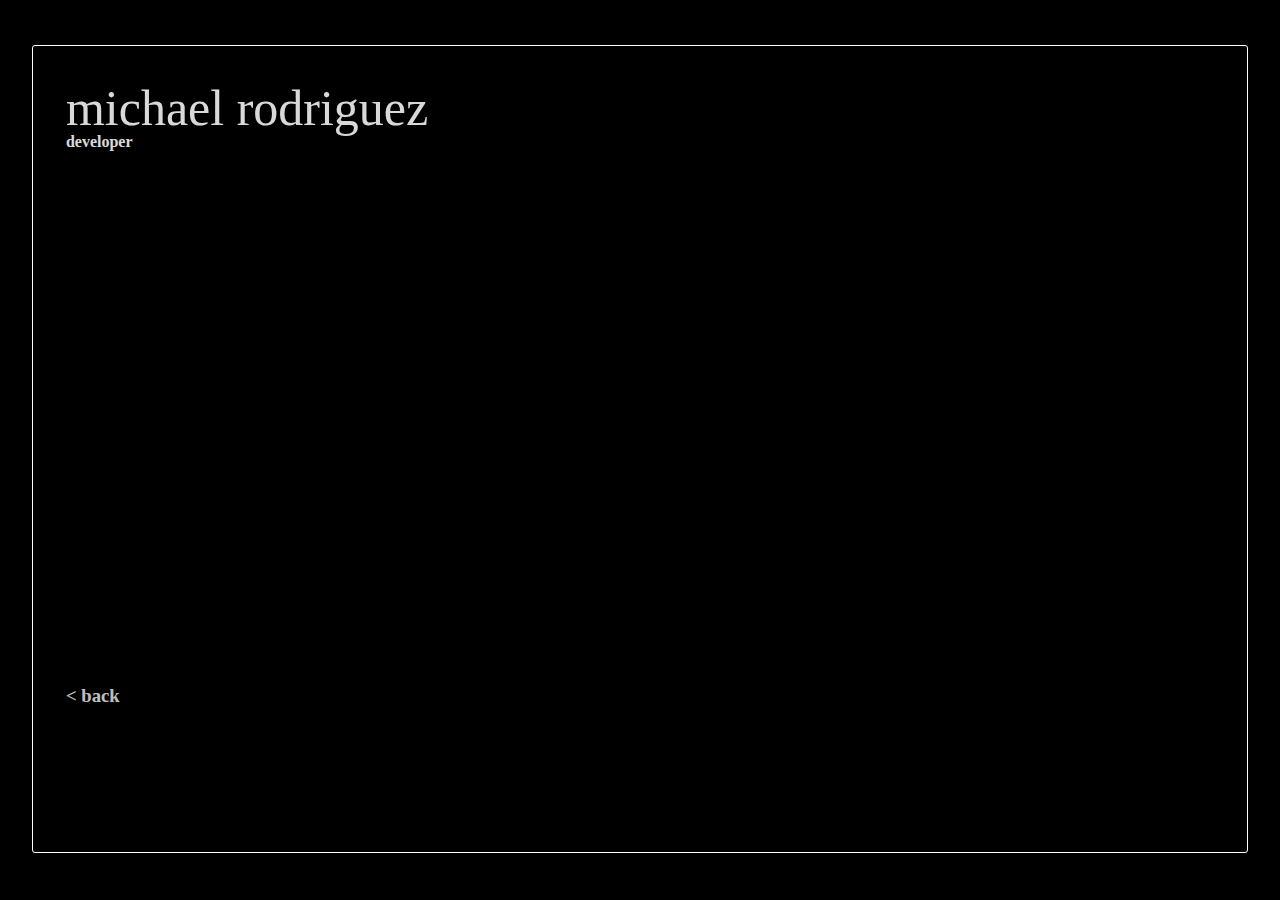
==== about-me.html @ 118d3fd3 "first commit" ====
<!DOCTYPE html>
<html lang="en">
<head>
    <meta charset="UTF-8">
    <meta name="viewport" content="width=device-width, initial-scale=1.0">
    <title>about me</title>
    <link rel="icon" type="image/png" href="https://cdn-icons-png.flaticon.com/512/13/13706.png">
    <link href = 'style.css' rel='stylesheet'>
</head>
<body>
    <div class="container"> 
        <div>
            <div>
                <h1 class = 'page-title'>michael rodriguez</h1>
                <h4 class = 'desc'>developer</h4>
            </div>
        </div>
        <div class = "tabs">
            <h3 id="back"><a href=home.html> < back</a></h3>
        </div>
    </div>
</body>
</html>
---- style.css ----
body {
    background: black;
    margin: 0; 
}

.container {
    border: 1px solid white;
    border-radius: 3px;
    display: flex; 
    flex-direction: column; 
    padding: 1vh;
    margin: 5vh 2.5vw;
    height: 87.5vh; 
    position: relative;
}

.page-title,
.desc,
.tabs,
.tabs a {
    color: white;
}

.name,
.contact-form,
input,
textarea,
fieldset,
legend,
#submit,
#message {
    color: white;
    opacity: 0.9;
}

.page-title {
    opacity: 0.85;
    margin: 2%;
    font-size: 50px;
    height: 30px;
    font-weight: normal;
}

.desc {
    opacity: 0.85;
    margin: 2%;
    font-size: 15;
    font-weight: bold;
    background-color: transparent;
}

.tabs{
    opacity: 0.75;
    background-color: transparent;
    padding: 2%;
    margin-top: 52vh; 
    display: flex;
    flex-direction: column;
}

.back-contact {
    color: white;
    opacity: 0.75;
    background-color: transparent;
    padding: 2%;
}

.tabs a, .back-contact {
    text-decoration: none;
    color: white;
    margin-bottom: 2%;
}

fieldset {
    margin: 10vh;
}

#back-contact {
    height: 60vh;


}

input,
textarea {
    border: 1px solid white;
    padding: 10px;
    border-radius: 3px;
    width: 100%;
    box-sizing: border-box;
    margin: 5px 0;
    font-size: 15;
    font-weight: bold;
}

fieldset {
    margin: 7% 0;
    border-radius: 5px;
}

legend {
    font-size: 1.25em;
    padding: 0.1em 0.5em;
    min-width: auto;
    opacity: 0.7;
    margin: 0 auto;
}

#submit,
#message {
    resize: none;
}

.form {
    display: grid;
    grid-template-columns: repeat(2, 1fr);
    gap: 5px;
}

.message-group {
    grid-column: 1 / -1;
}

.input-group {
    display: flex;
    flex-direction: column;
    margin: 5px 0;
}

.input-group label {
    align-self: flex-start;
    margin-right: 10px;
    white-space: nowrap;
}

#submit {
    grid-column: 1 / -1;
    opacity: 0.75;
    background: black;
    border-radius: 3px;
    cursor: pointer;
    transition: background 0.3s ease;
}

.form {
    height: 330px;
}

#about-me:hover,
#portfolio:hover,
#contact-me:hover,
#back:hover,
#submit:hover,
#back-c:hover {
    opacity: 0.8;
}
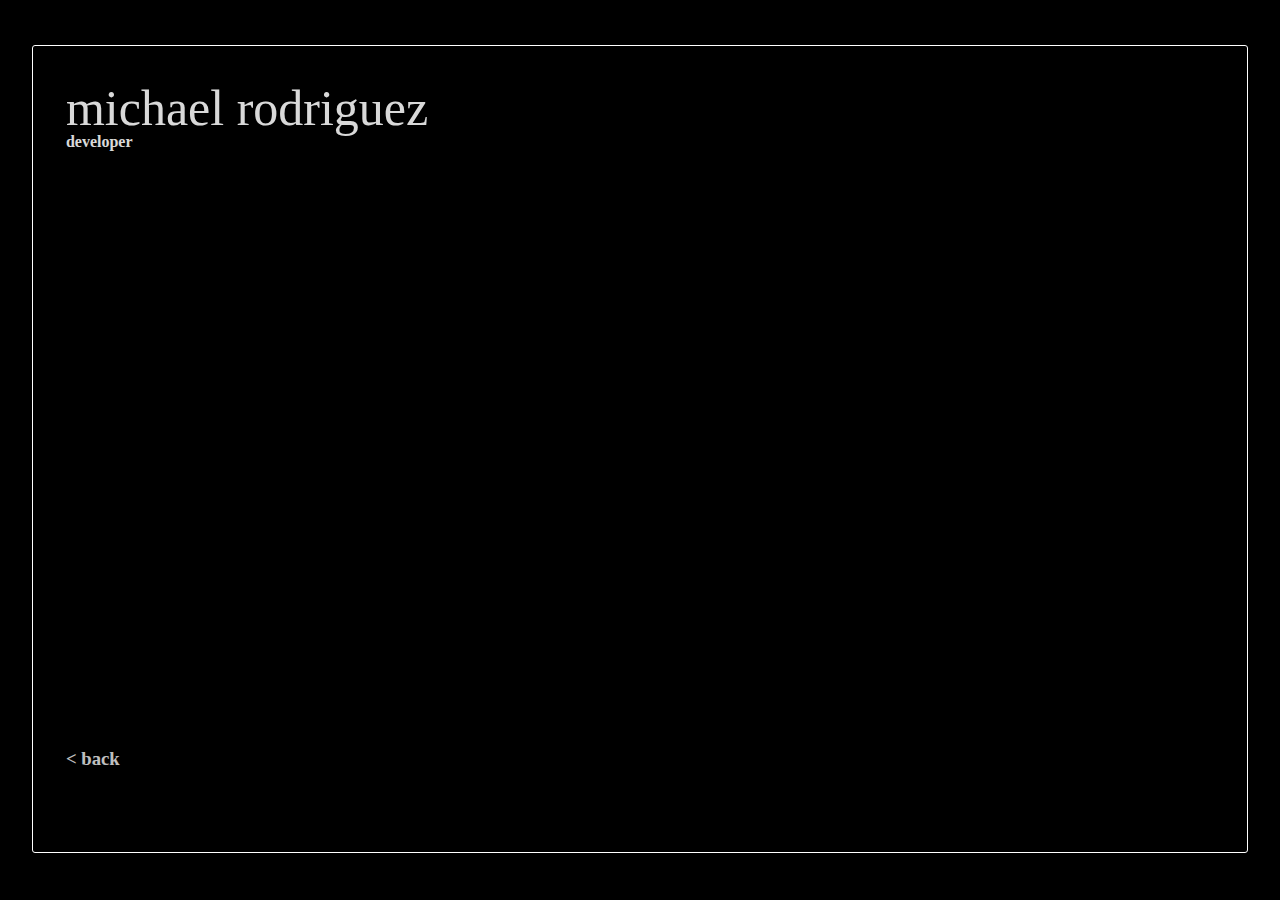
==== commit 839a47ed: "Website 1.0.0" ====
--- a/about-me.html
+++ b/about-me.html
@@ -15,7 +15,7 @@
                 <h4 class = 'desc'>developer</h4>
             </div>
         </div>
-        <div class = "tabs">
+        <div class="about-back">
             <h3 id="back"><a href=home.html> < back</a></h3>
         </div>
     </div>
--- a/style.css
+++ b/style.css
@@ -53,33 +53,66 @@
     opacity: 0.75;
     background-color: transparent;
     padding: 2%;
-    margin-top: 52vh; 
+    margin-top: 49vh; 
     display: flex;
     flex-direction: column;
 }
 
-.back-contact {
+.tabs a {
+    text-decoration: none;
+    color: white;
+    margin-bottom: 10px;
+}
+
+/* About back button */
+
+.about-back {
+    padding: 2%;
+    margin-top: 59vh;
+    display: flex;
+    flex-direction: column;
+}
+
+.about-back a {
     color: white;
     opacity: 0.75;
     background-color: transparent;
-    padding: 2%;
+    text-decoration: none;
 }
 
-.tabs a, .back-contact {
+/* Contact back button */
+.back-contact {
+    padding: 2%;
+    margin-bottom: 150px;
+    display: flex;
+}
+
+.back-contact a {
+    color: white;
     text-decoration: none;
+    opacity: 0.75;
+    background-color: transparent;
+}
+
+/* Portfolio back button */
+.portfolio-back {
+    padding: 2%;
+    margin-top: 59vh;
+    display: flex;
+    flex-direction: column;
+}
+
+.portfolio-back a {
     color: white;
-    margin-bottom: 2%;
+    opacity: 0.75;
+    background-color: transparent;
+    text-decoration: none;
 }
 
 fieldset {
     margin: 10vh;
 }
 
-#back-contact {
-    height: 60vh;
-
-
-}
 
 input,
 textarea {
@@ -94,7 +127,7 @@
 }
 
 fieldset {
-    margin: 7% 0;
+    margin: 4vw;
     border-radius: 5px;
 }
 
@@ -149,8 +182,8 @@
 #about-me:hover,
 #portfolio:hover,
 #contact-me:hover,
-#back:hover,
 #submit:hover,
-#back-c:hover {
+#back-c:hover,
+.about-back:hover {
     opacity: 0.8;
 }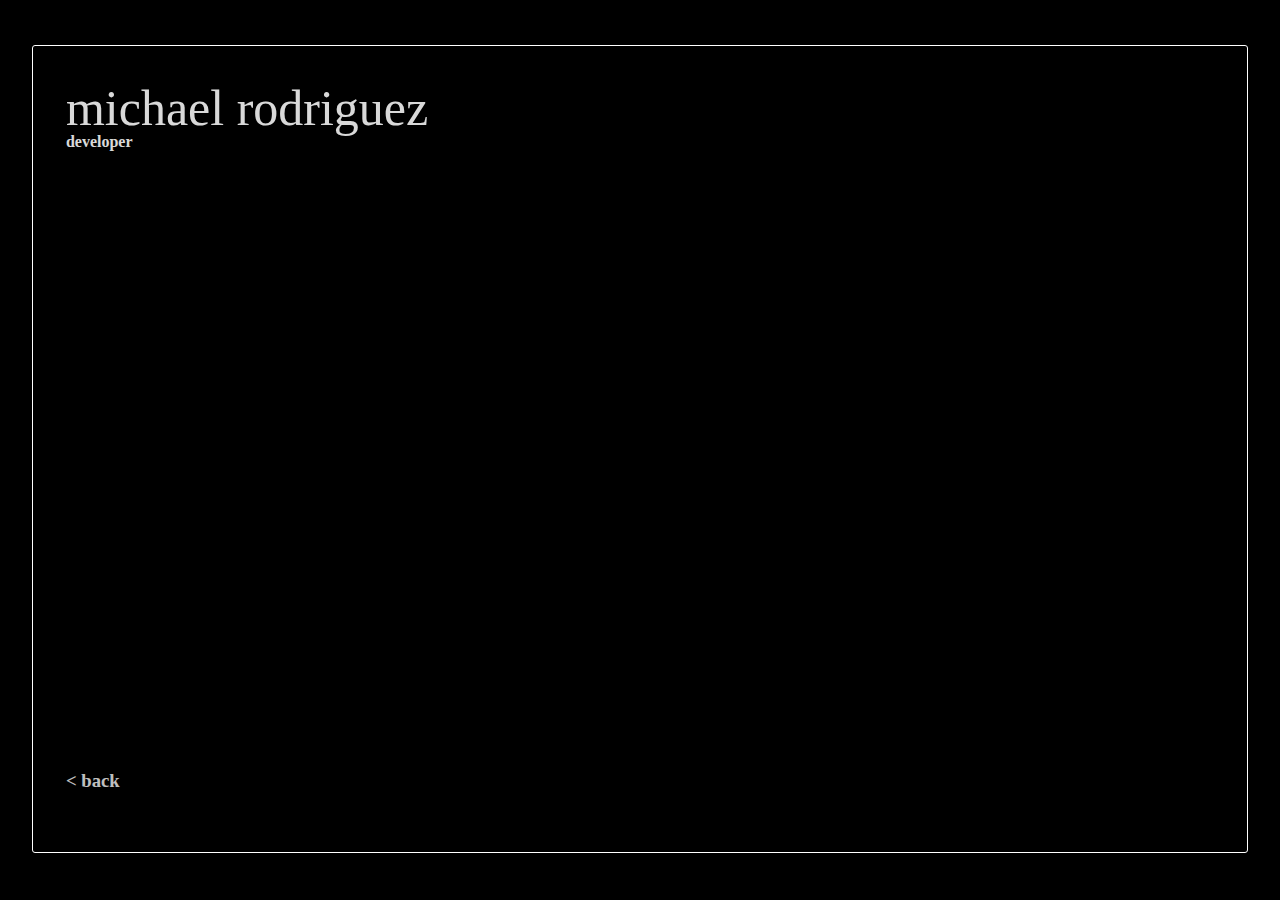
==== commit 045c2020: "1.0.3" ====
--- a/about-me.html
+++ b/about-me.html
@@ -15,8 +15,11 @@
                 <h4 class = 'desc'>developer</h4>
             </div>
         </div>
+        <div> 
+            <h1> </h1>
+        </div>
         <div class="about-back">
-            <h3 id="back"><a href=home.html> < back</a></h3>
+            <h3 id="back"><a href=index.html> < back</a></h3>
         </div>
     </div>
 </body>
--- a/style.css
+++ b/style.css
@@ -12,6 +12,12 @@
     margin: 5vh 2.5vw;
     height: 87.5vh; 
     position: relative;
+}
+
+button {
+    padding: 10px 20px;
+    font-size: 16px;
+    cursor: pointer;
 }
 
 .page-title,
@@ -186,4 +192,9 @@
 #back-c:hover,
 .about-back:hover {
     opacity: 0.8;
-}+}
+
+.target-section {
+    height: 100vh;
+    /* Additional styling as needed */
+}
